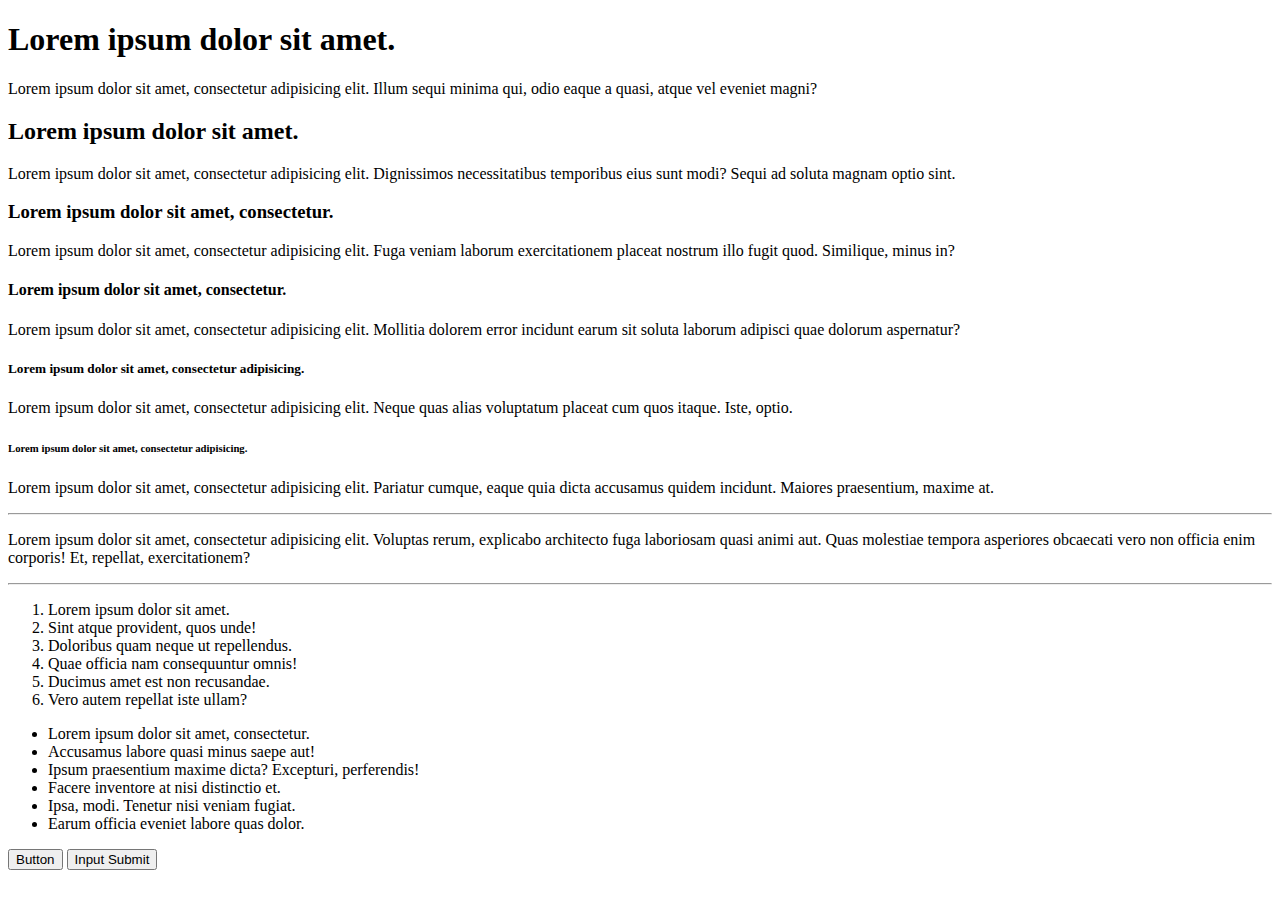
==== typo.html @ 9d5635c9 "initial" ====
<!DOCTYPE html>
<html lang="en">
<head>
  <meta charset="UTF-8">
  <title>Typechik - Online HTML Typography Checking Tool</title>
  <style id="external"></style>
</head>
<body>
  <div id="typography">
    <!-- Titles (Hn)  -->
    <h1>Lorem ipsum dolor sit amet.</h1>
    <p>Lorem ipsum dolor sit amet, consectetur adipisicing elit. Illum sequi minima qui, odio eaque a quasi, atque vel eveniet magni?</p>

    <h2>Lorem ipsum dolor sit amet.</h2>
    <p>Lorem ipsum dolor sit amet, consectetur adipisicing elit. Dignissimos necessitatibus temporibus eius sunt modi? Sequi ad soluta magnam optio sint.</p>

    <h3>Lorem ipsum dolor sit amet, consectetur.</h3>
    <p>Lorem ipsum dolor sit amet, consectetur adipisicing elit. Fuga veniam laborum exercitationem placeat nostrum illo fugit quod. Similique, minus in?</p>

    <h4>Lorem ipsum dolor sit amet, consectetur.</h4>
    <p>Lorem ipsum dolor sit amet, consectetur adipisicing elit. Mollitia dolorem error incidunt earum sit soluta laborum adipisci quae dolorum aspernatur?</p>

    <h5>Lorem ipsum dolor sit amet, consectetur adipisicing.</h5>
    <p>Lorem ipsum dolor sit amet, consectetur adipisicing elit. Neque quas alias voluptatum placeat cum quos itaque. Iste, optio.</p>

    <h6>Lorem ipsum dolor sit amet, consectetur adipisicing.</h6>
    <p>Lorem ipsum dolor sit amet, consectetur adipisicing elit. Pariatur cumque, eaque quia dicta accusamus quidem incidunt. Maiores praesentium, maxime at.</p>

    <hr>

    <!-- paragraph -->
    <p>Lorem ipsum dolor sit amet, consectetur adipisicing elit. Voluptas rerum, explicabo architecto fuga laboriosam quasi animi aut. Quas molestiae tempora asperiores obcaecati vero non officia enim corporis! Et, repellat, exercitationem?</p>

    <!-- Lists -->
    <hr>
    <!-- Ordered -->
    <ol>
      <li>Lorem ipsum dolor sit amet.</li>
      <li>Sint atque provident, quos unde!</li>
      <li>Doloribus quam neque ut repellendus.</li>
      <li>Quae officia nam consequuntur omnis!</li>
      <li>Ducimus amet est non recusandae.</li>
      <li>Vero autem repellat iste ullam?</li>
    </ol>
    <!-- Unordered -->
    <ul>
      <li>Lorem ipsum dolor sit amet, consectetur.</li>
      <li>Accusamus labore quasi minus saepe aut!</li>
      <li>Ipsum praesentium maxime dicta? Excepturi, perferendis!</li>
      <li>Facere inventore at nisi distinctio et.</li>
      <li>Ipsa, modi. Tenetur nisi veniam fugiat.</li>
      <li>Earum officia eveniet labore quas dolor.</li>
    </ul>
    
    <!-- Buttons -->
    <button>Button</button>
    <input type="submit" value="Input Submit">
  </div>
  <script src="iframe.js"></script>
</body>
</html>
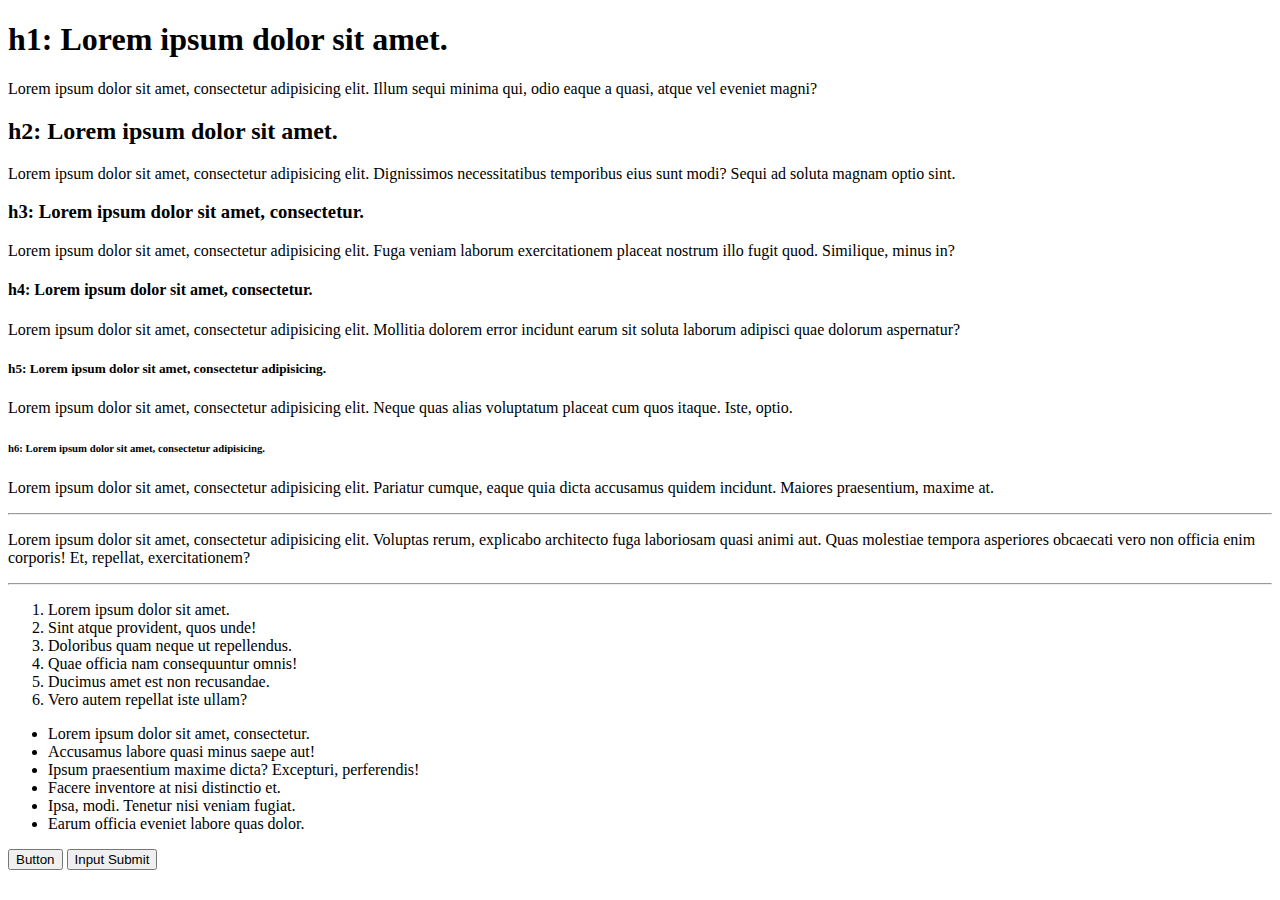
==== commit b98d6217: "onload reemit after applying external css" ====
--- a/typo.html
+++ b/typo.html
@@ -8,22 +8,22 @@
 <body>
   <div id="typography">
     <!-- Titles (Hn)  -->
-    <h1>Lorem ipsum dolor sit amet.</h1>
+    <h1>h1: Lorem ipsum dolor sit amet.</h1>
     <p>Lorem ipsum dolor sit amet, consectetur adipisicing elit. Illum sequi minima qui, odio eaque a quasi, atque vel eveniet magni?</p>
 
-    <h2>Lorem ipsum dolor sit amet.</h2>
+    <h2>h2: Lorem ipsum dolor sit amet.</h2>
     <p>Lorem ipsum dolor sit amet, consectetur adipisicing elit. Dignissimos necessitatibus temporibus eius sunt modi? Sequi ad soluta magnam optio sint.</p>
 
-    <h3>Lorem ipsum dolor sit amet, consectetur.</h3>
+    <h3>h3: Lorem ipsum dolor sit amet, consectetur.</h3>
     <p>Lorem ipsum dolor sit amet, consectetur adipisicing elit. Fuga veniam laborum exercitationem placeat nostrum illo fugit quod. Similique, minus in?</p>
 
-    <h4>Lorem ipsum dolor sit amet, consectetur.</h4>
+    <h4>h4: Lorem ipsum dolor sit amet, consectetur.</h4>
     <p>Lorem ipsum dolor sit amet, consectetur adipisicing elit. Mollitia dolorem error incidunt earum sit soluta laborum adipisci quae dolorum aspernatur?</p>
 
-    <h5>Lorem ipsum dolor sit amet, consectetur adipisicing.</h5>
+    <h5>h5: Lorem ipsum dolor sit amet, consectetur adipisicing.</h5>
     <p>Lorem ipsum dolor sit amet, consectetur adipisicing elit. Neque quas alias voluptatum placeat cum quos itaque. Iste, optio.</p>
 
-    <h6>Lorem ipsum dolor sit amet, consectetur adipisicing.</h6>
+    <h6>h6: Lorem ipsum dolor sit amet, consectetur adipisicing.</h6>
     <p>Lorem ipsum dolor sit amet, consectetur adipisicing elit. Pariatur cumque, eaque quia dicta accusamus quidem incidunt. Maiores praesentium, maxime at.</p>
 
     <hr>
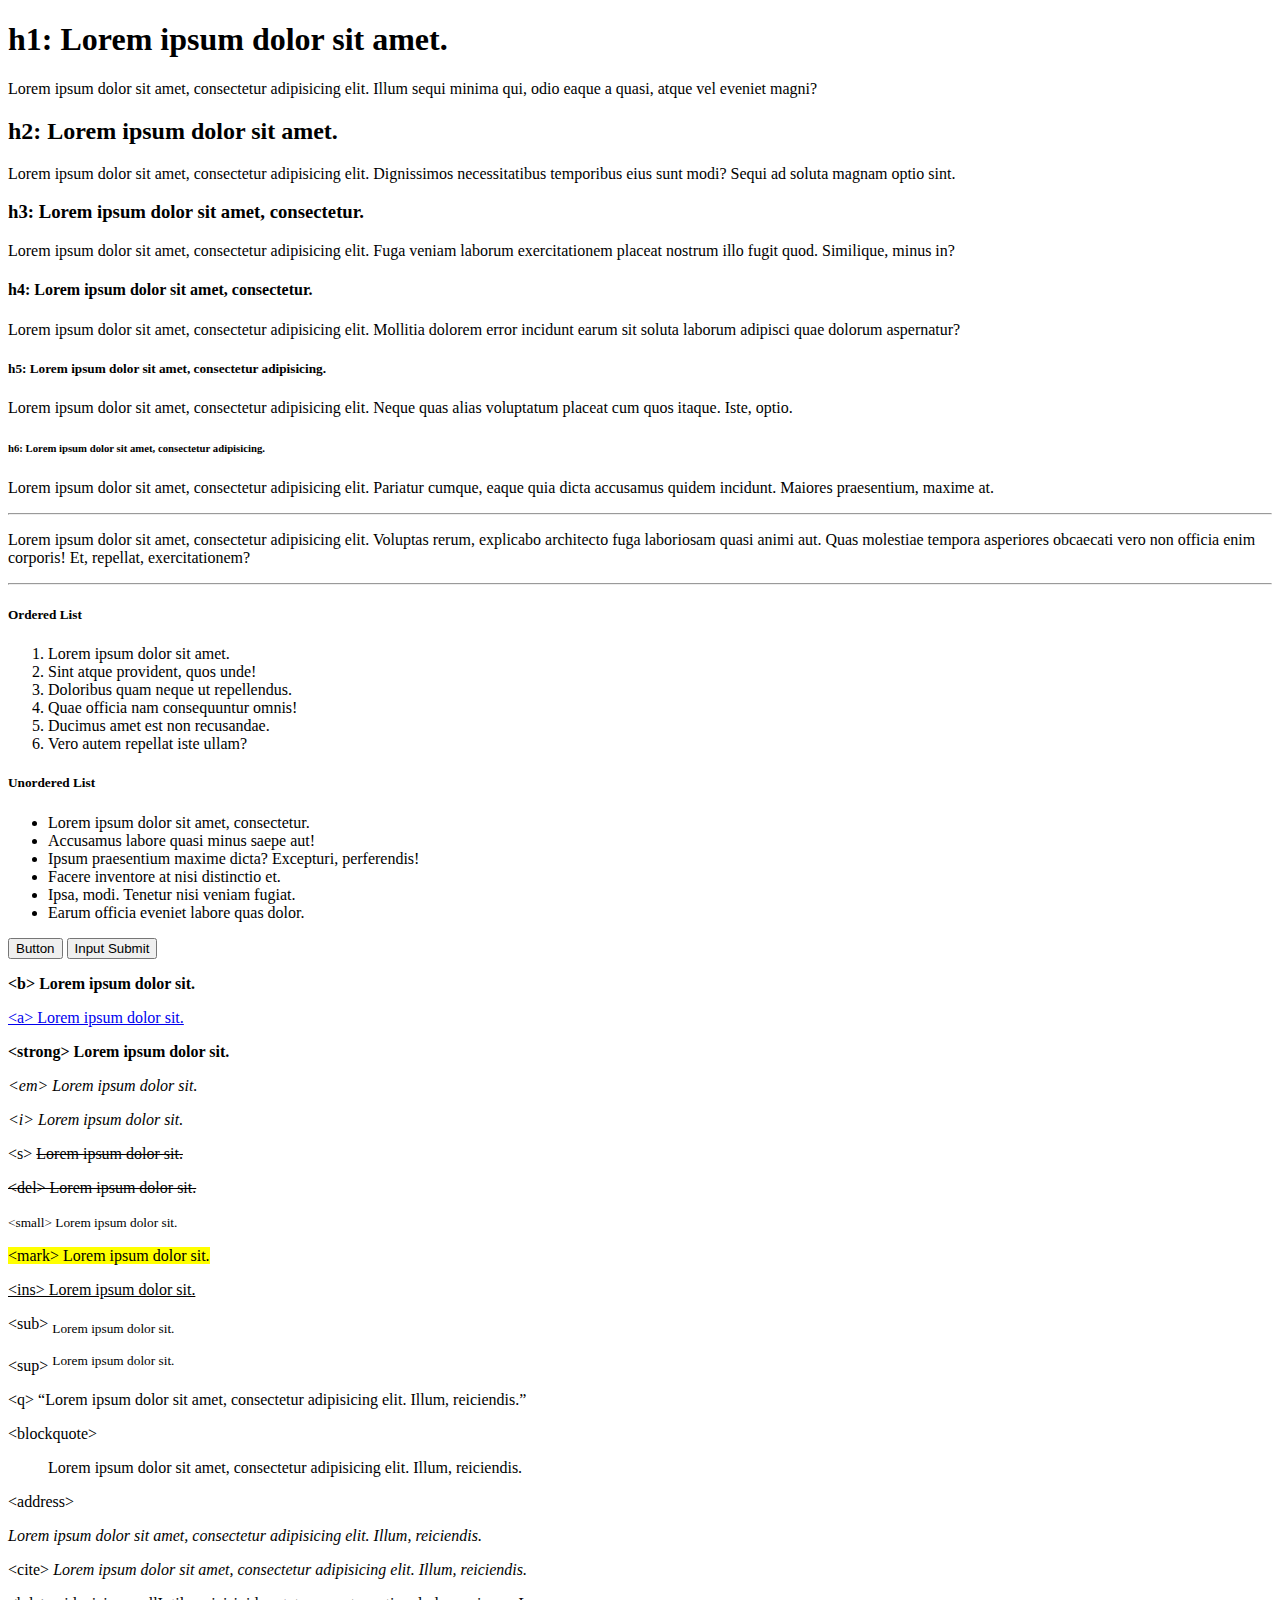
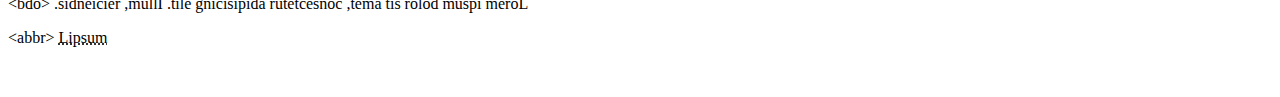
==== commit df79443d: "more tags" ====
--- a/typo.html
+++ b/typo.html
@@ -33,7 +33,7 @@
 
     <!-- Lists -->
     <hr>
-    <!-- Ordered -->
+    <h5>Ordered List</h5>
     <ol>
       <li>Lorem ipsum dolor sit amet.</li>
       <li>Sint atque provident, quos unde!</li>
@@ -42,7 +42,7 @@
       <li>Ducimus amet est non recusandae.</li>
       <li>Vero autem repellat iste ullam?</li>
     </ol>
-    <!-- Unordered -->
+    <h5>Unordered List</h5>
     <ul>
       <li>Lorem ipsum dolor sit amet, consectetur.</li>
       <li>Accusamus labore quasi minus saepe aut!</li>
@@ -55,6 +55,29 @@
     <!-- Buttons -->
     <button>Button</button>
     <input type="submit" value="Input Submit">
+
+    <!-- Inline text formatting -->
+    <p><b>&lt;b&gt; Lorem ipsum dolor sit.</b></p>
+    <p><a href=#>&lt;a&gt; Lorem ipsum dolor sit.</a></p>
+    <p><strong>&lt;strong&gt; Lorem ipsum dolor sit.</strong></p>
+    <p><em>&lt;em&gt; Lorem ipsum dolor sit.</em></p>
+    <p><i>&lt;i&gt; Lorem ipsum dolor sit.</i></p>
+    <p>&lt;s&gt; <s>Lorem ipsum dolor sit.</s></p>
+    <p><del>&lt;del&gt; Lorem ipsum dolor sit.</del></p>
+    <p><small>&lt;small&gt; Lorem ipsum dolor sit.</small></p>
+    <p><mark>&lt;mark&gt; Lorem ipsum dolor sit.</mark></p>
+    <p><ins>&lt;ins&gt; Lorem ipsum dolor sit.</ins></p>
+    <p>&lt;sub&gt; <sub>Lorem ipsum dolor sit.</sub></p>
+    <p>&lt;sup&gt; <sup>Lorem ipsum dolor sit.</sup></p>
+
+    <!-- Block text formatting -->
+    <p>&lt;q&gt;&nbsp;<q>Lorem ipsum dolor sit amet, consectetur adipisicing elit. Illum, reiciendis.</q></p>
+    <p>&lt;blockquote&gt;&nbsp;<blockquote>Lorem ipsum dolor sit amet, consectetur adipisicing elit. Illum, reiciendis.</blockquote></p>
+    <p>&lt;address&gt;&nbsp;<address>Lorem ipsum dolor sit amet, consectetur adipisicing elit. Illum, reiciendis.</address></p>
+    <p>&lt;cite&gt;&nbsp;<cite>Lorem ipsum dolor sit amet, consectetur adipisicing elit. Illum, reiciendis.</cite></p>
+    <p>&lt;bdo&gt;&nbsp;<bdo dir=rtl>Lorem ipsum dolor sit amet, consectetur adipisicing elit. Illum, reiciendis.</bdo></p>
+    <p>&lt;abbr&gt;&nbsp;<abbr title="Lorem ipsum dolor sit amet.">Lipsum</abbr></p>
+    <p>&nbsp;</p>
   </div>
   <script src="iframe.js"></script>
 </body>
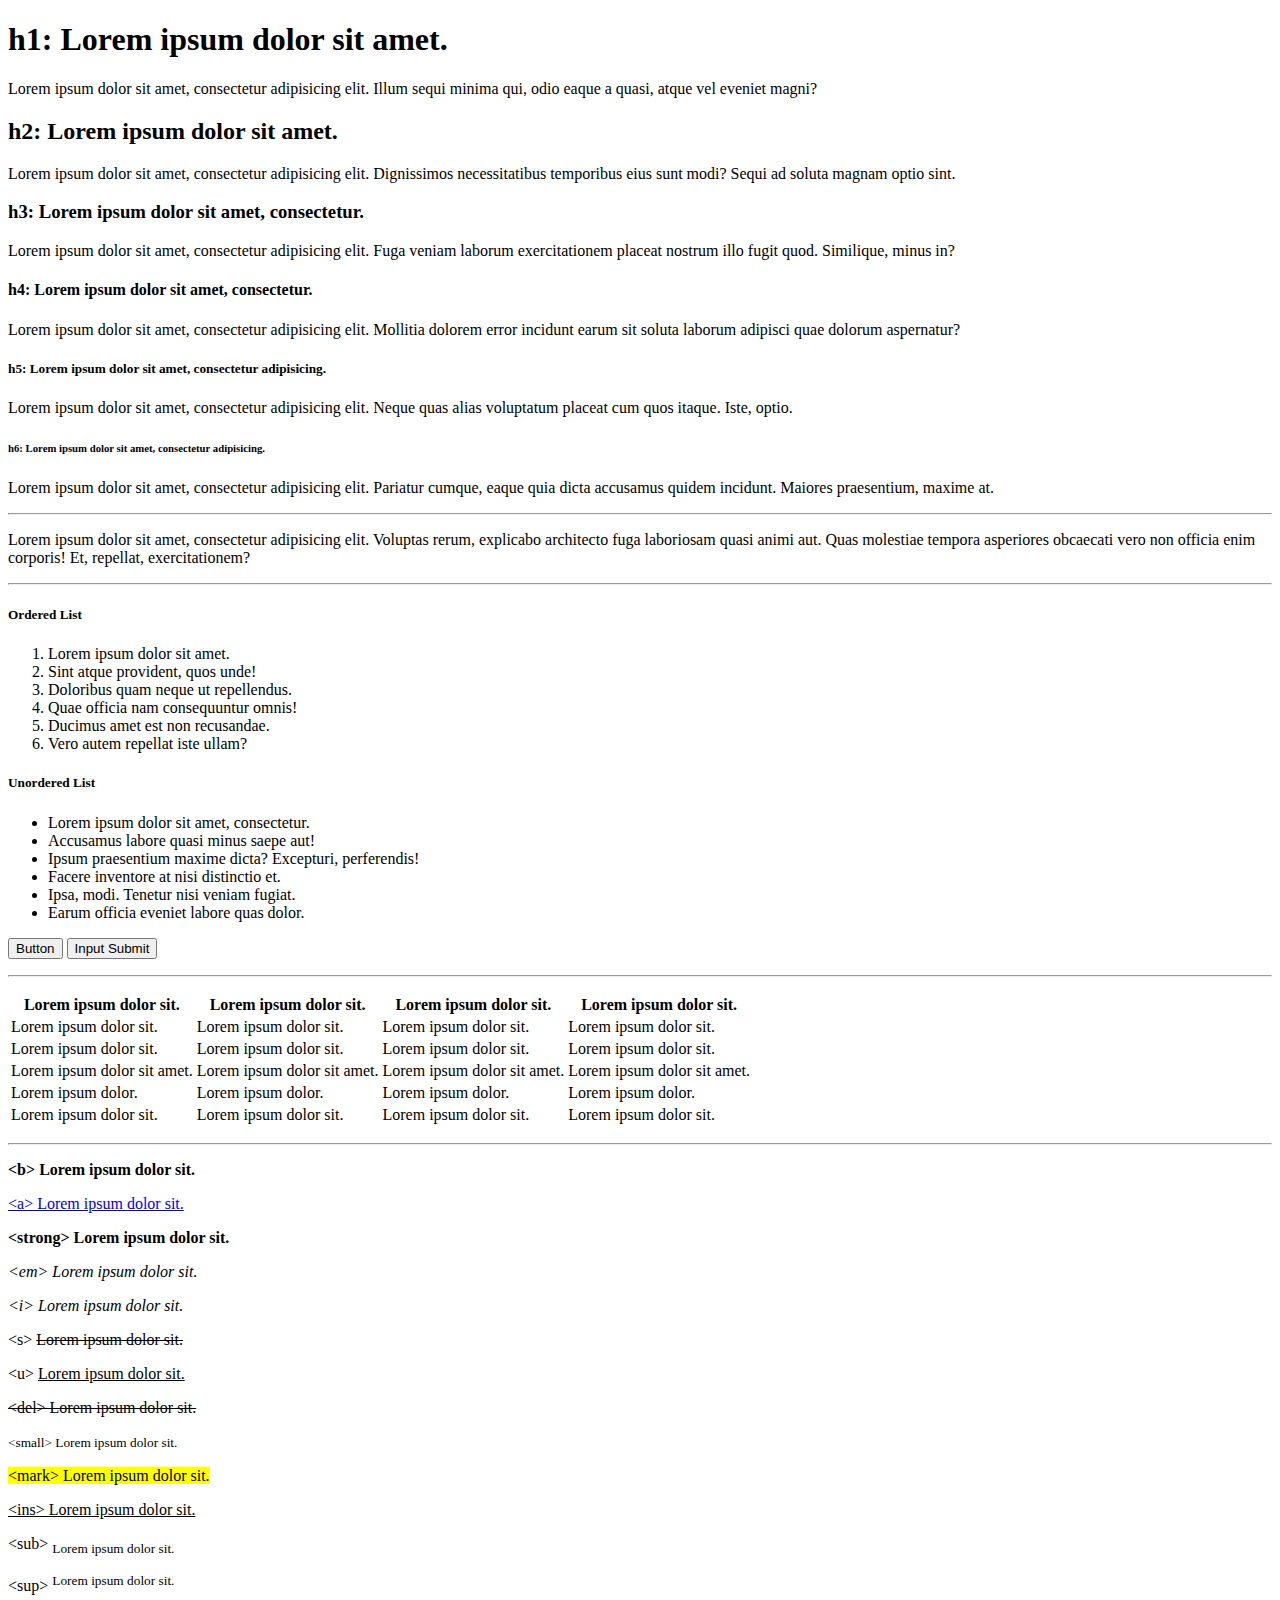
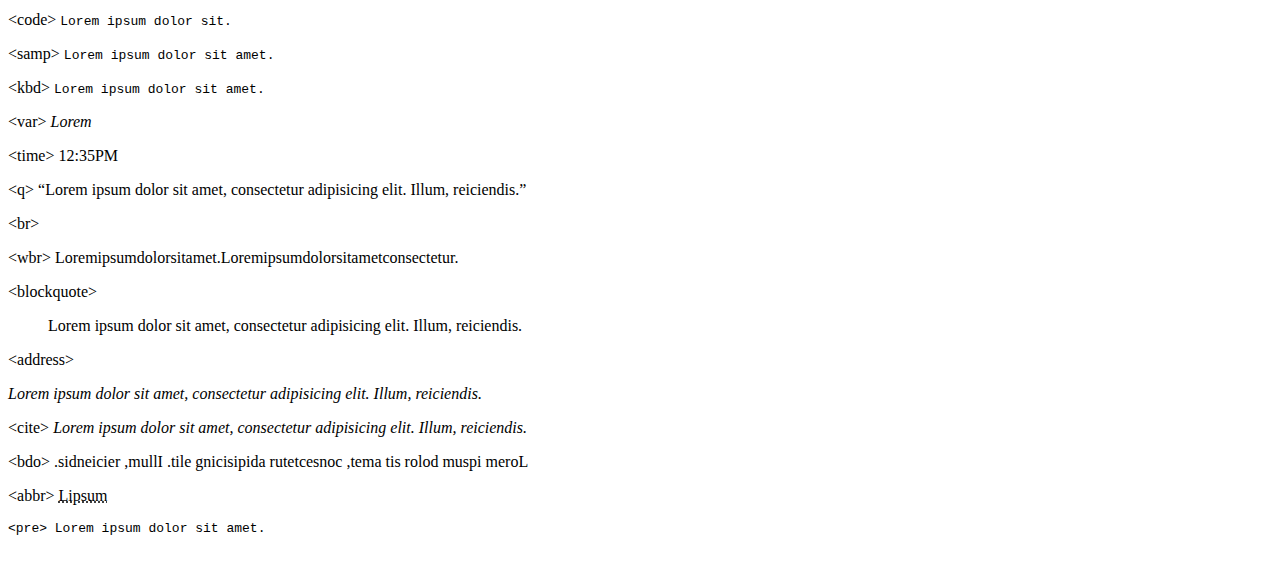
==== commit 2d6083cf: "even more tags" ====
--- a/typo.html
+++ b/typo.html
@@ -56,6 +56,54 @@
     <button>Button</button>
     <input type="submit" value="Input Submit">
 
+    <!-- Table -->
+    <p><hr></p>
+    <table>
+      <thead>
+        <tr>
+          <th>Lorem ipsum dolor sit.</th>
+          <th>Lorem ipsum dolor sit.</th>
+          <th>Lorem ipsum dolor sit.</th>
+          <th>Lorem ipsum dolor sit.</th>
+        </tr>
+      </thead>
+      <tbody>
+        <tr>
+          <td>Lorem ipsum dolor sit.</td>
+          <td>Lorem ipsum dolor sit.</td>
+          <td>Lorem ipsum dolor sit.</td>
+          <td>Lorem ipsum dolor sit.</td>
+        </tr>
+        <tr>
+          <td>Lorem ipsum dolor sit.</td>
+          <td>Lorem ipsum dolor sit.</td>
+          <td>Lorem ipsum dolor sit.</td>
+          <td>Lorem ipsum dolor sit.</td>
+        </tr>
+        <tr>
+          <td>Lorem ipsum dolor sit amet.</td>
+          <td>Lorem ipsum dolor sit amet.</td>
+          <td>Lorem ipsum dolor sit amet.</td>
+          <td>Lorem ipsum dolor sit amet.</td>
+        </tr>
+        <tr>
+          <td>Lorem ipsum dolor.</td>
+          <td>Lorem ipsum dolor.</td>
+          <td>Lorem ipsum dolor.</td>
+          <td>Lorem ipsum dolor.</td>
+        </tr>
+      </tbody>
+      <tfoot>
+        <tr>
+          <td>Lorem ipsum dolor sit.</td>
+          <td>Lorem ipsum dolor sit.</td>
+          <td>Lorem ipsum dolor sit.</td>
+          <td>Lorem ipsum dolor sit.</td>
+        </tr>
+      </tfoot>
+    </table>
+    <p><hr></p>
+
     <!-- Inline text formatting -->
     <p><b>&lt;b&gt; Lorem ipsum dolor sit.</b></p>
     <p><a href=#>&lt;a&gt; Lorem ipsum dolor sit.</a></p>
@@ -63,20 +111,29 @@
     <p><em>&lt;em&gt; Lorem ipsum dolor sit.</em></p>
     <p><i>&lt;i&gt; Lorem ipsum dolor sit.</i></p>
     <p>&lt;s&gt; <s>Lorem ipsum dolor sit.</s></p>
+    <p>&lt;u&gt; <u>Lorem ipsum dolor sit.</u></p>
     <p><del>&lt;del&gt; Lorem ipsum dolor sit.</del></p>
     <p><small>&lt;small&gt; Lorem ipsum dolor sit.</small></p>
     <p><mark>&lt;mark&gt; Lorem ipsum dolor sit.</mark></p>
     <p><ins>&lt;ins&gt; Lorem ipsum dolor sit.</ins></p>
     <p>&lt;sub&gt; <sub>Lorem ipsum dolor sit.</sub></p>
     <p>&lt;sup&gt; <sup>Lorem ipsum dolor sit.</sup></p>
+    <p>&lt;code&gt; <code>Lorem ipsum dolor sit.</code></p>
+    <p>&lt;samp&gt; <samp>Lorem ipsum dolor sit amet.</samp></p>
+    <p>&lt;kbd&gt; <kbd>Lorem ipsum dolor sit amet.</kbd></p>
+    <p>&lt;var&gt; <var>Lorem</var></p>
+    <p>&lt;time&gt; <time>12:35PM</time></p>
 
     <!-- Block text formatting -->
     <p>&lt;q&gt;&nbsp;<q>Lorem ipsum dolor sit amet, consectetur adipisicing elit. Illum, reiciendis.</q></p>
+    <p>&lt;br&gt;&nbsp;<br /></p>
+    <p>&lt;wbr&gt;&nbsp;Loremipsumdolorsitamet.<wbr>Loremipsumdolorsitametconsectetur.</p>
     <p>&lt;blockquote&gt;&nbsp;<blockquote>Lorem ipsum dolor sit amet, consectetur adipisicing elit. Illum, reiciendis.</blockquote></p>
     <p>&lt;address&gt;&nbsp;<address>Lorem ipsum dolor sit amet, consectetur adipisicing elit. Illum, reiciendis.</address></p>
     <p>&lt;cite&gt;&nbsp;<cite>Lorem ipsum dolor sit amet, consectetur adipisicing elit. Illum, reiciendis.</cite></p>
     <p>&lt;bdo&gt;&nbsp;<bdo dir=rtl>Lorem ipsum dolor sit amet, consectetur adipisicing elit. Illum, reiciendis.</bdo></p>
     <p>&lt;abbr&gt;&nbsp;<abbr title="Lorem ipsum dolor sit amet.">Lipsum</abbr></p>
+    <p><pre>&lt;pre&gt;&nbsp;Lorem ipsum dolor sit amet.</pre></p>
     <p>&nbsp;</p>
   </div>
   <script src="iframe.js"></script>
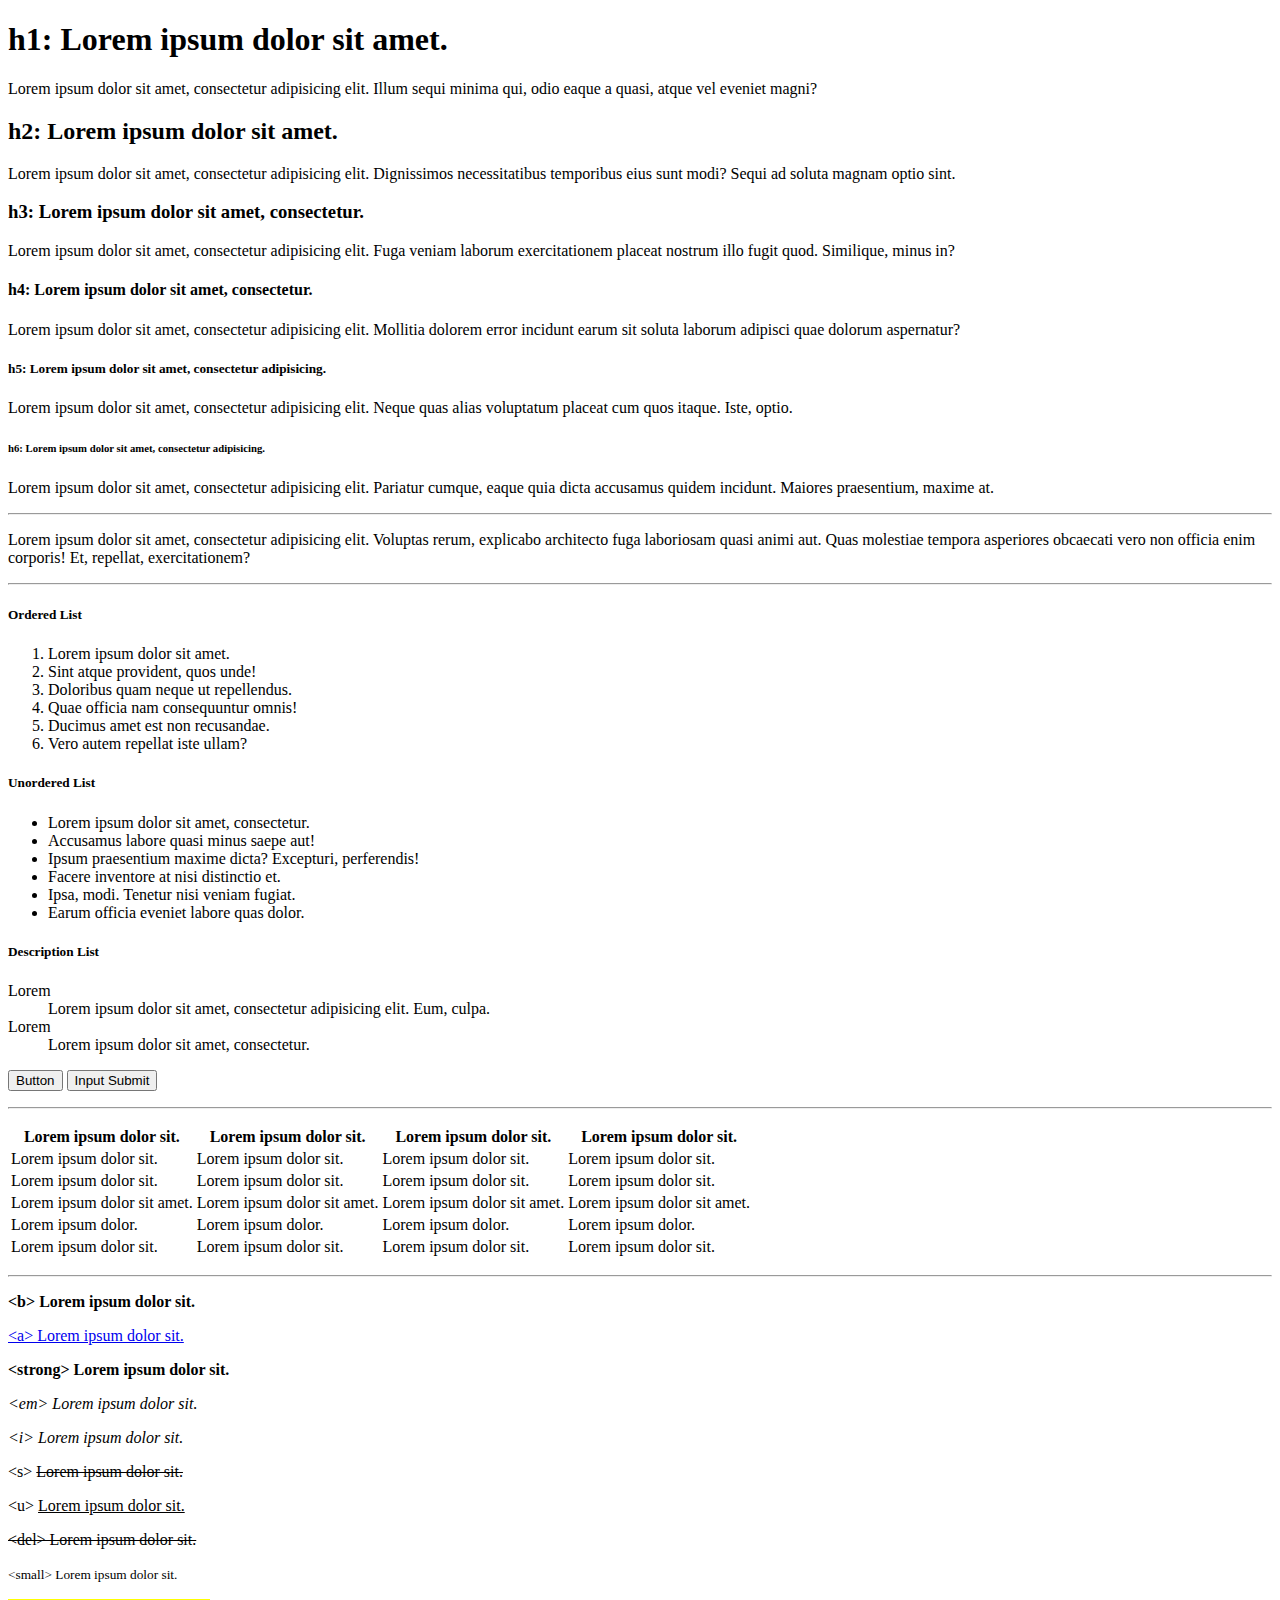
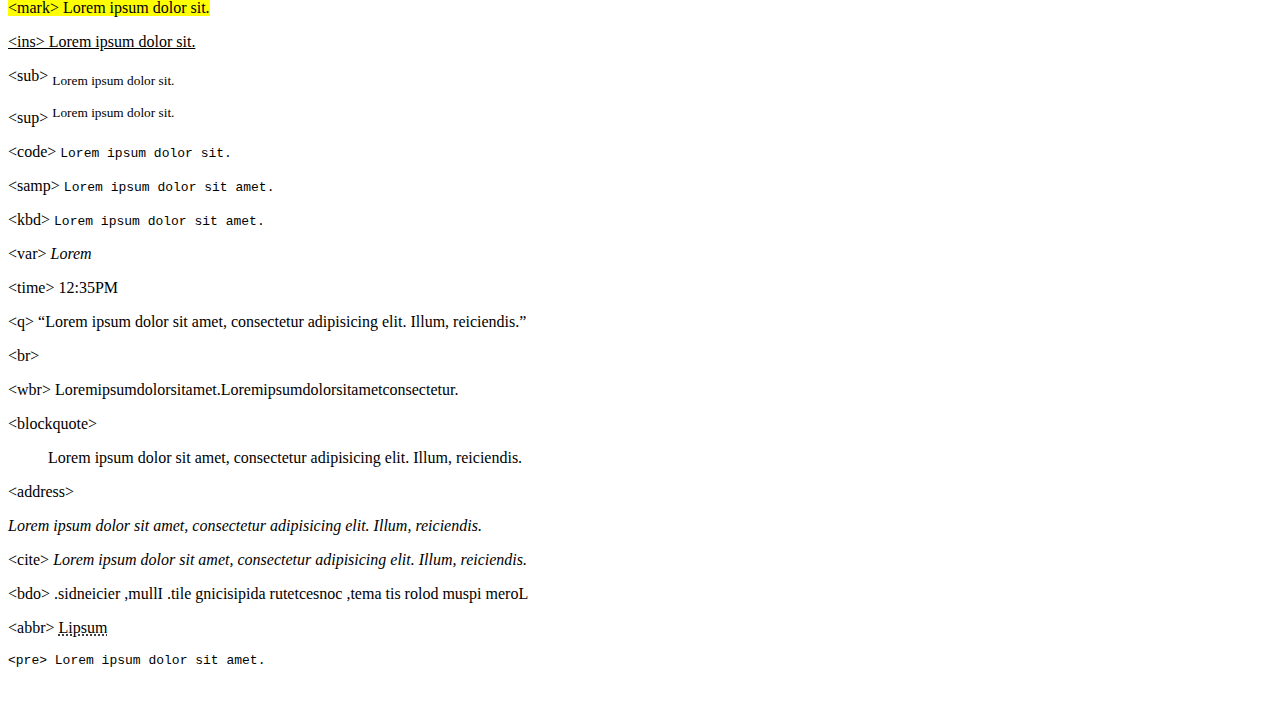
==== commit 528caf64: "dl-dt added" ====
--- a/typo.html
+++ b/typo.html
@@ -51,6 +51,13 @@
       <li>Ipsa, modi. Tenetur nisi veniam fugiat.</li>
       <li>Earum officia eveniet labore quas dolor.</li>
     </ul>
+    <h5>Description List</h5>
+    <dl>
+      <dt>Lorem</dt>
+      <dd>Lorem ipsum dolor sit amet, consectetur adipisicing elit. Eum, culpa.</dd>
+      <dt>Lorem</dt>
+      <dd>Lorem ipsum dolor sit amet, consectetur.</dd>
+    </dl>
     
     <!-- Buttons -->
     <button>Button</button>
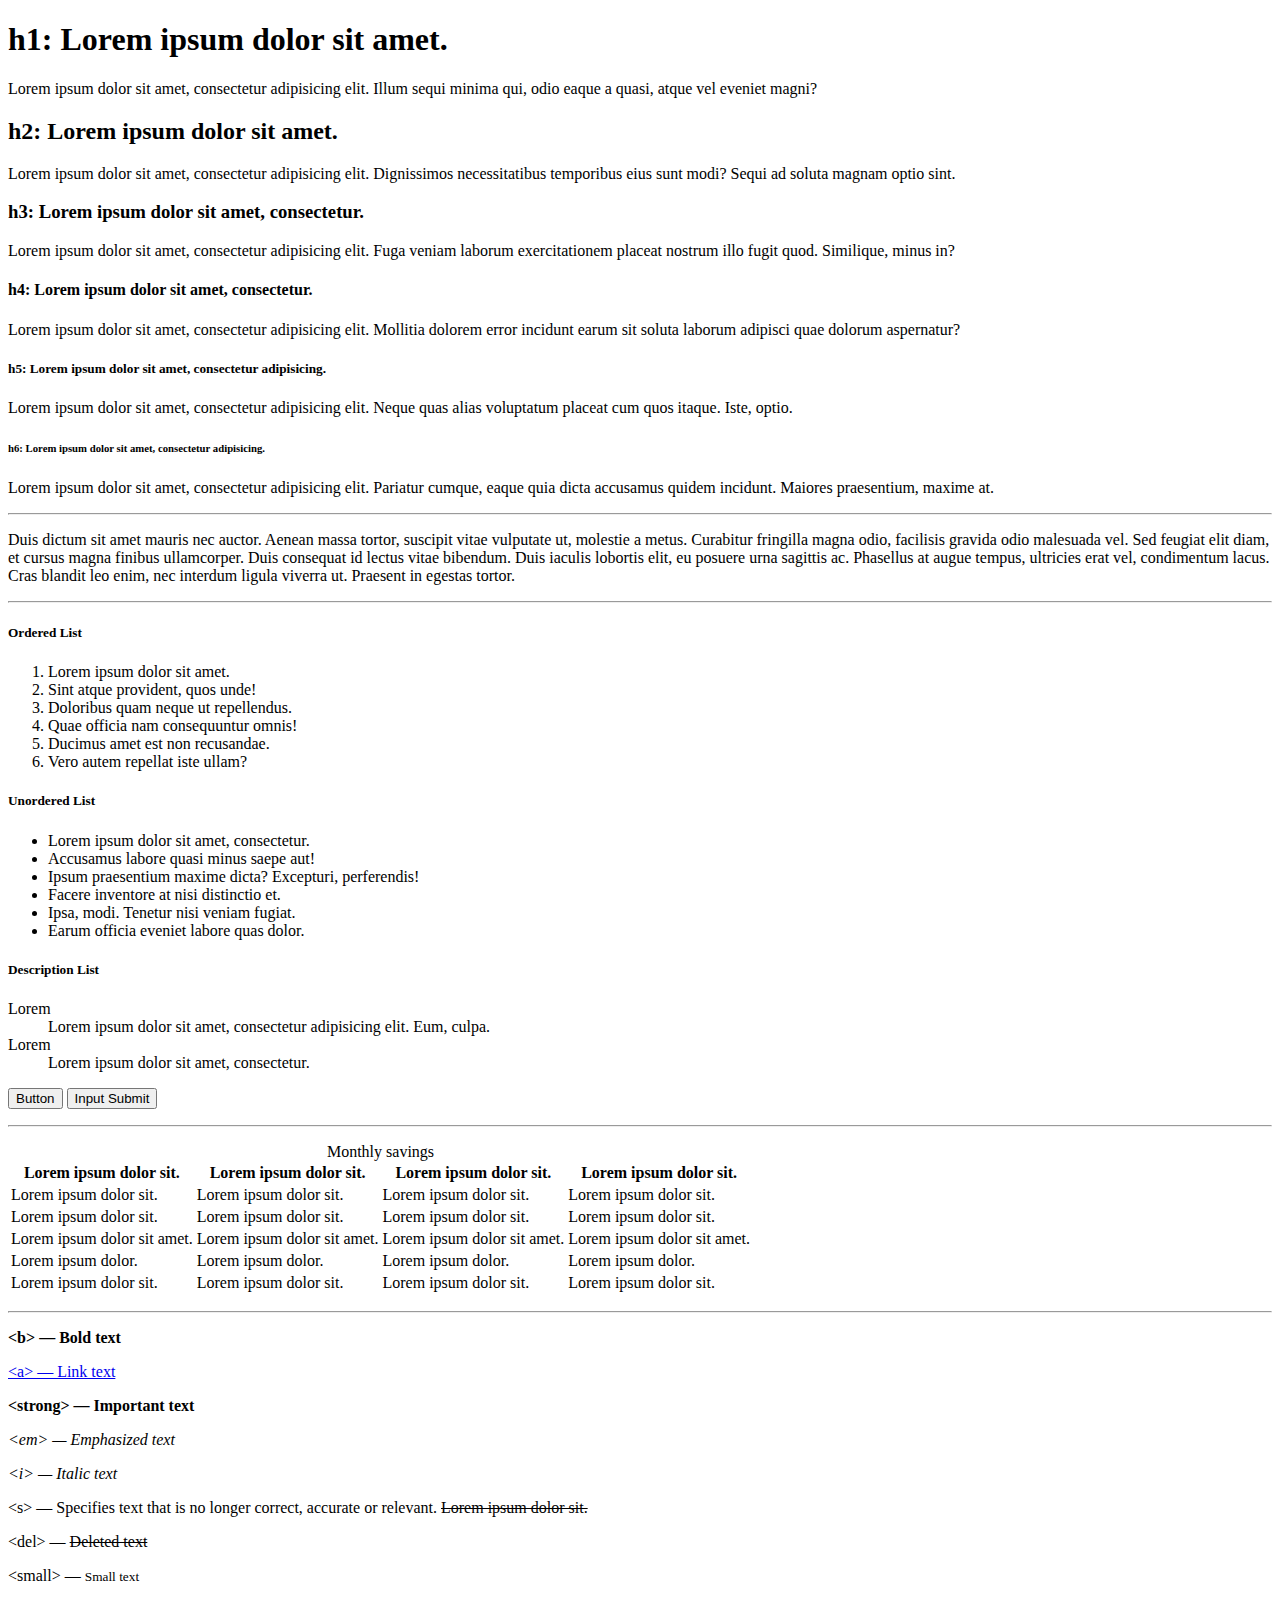
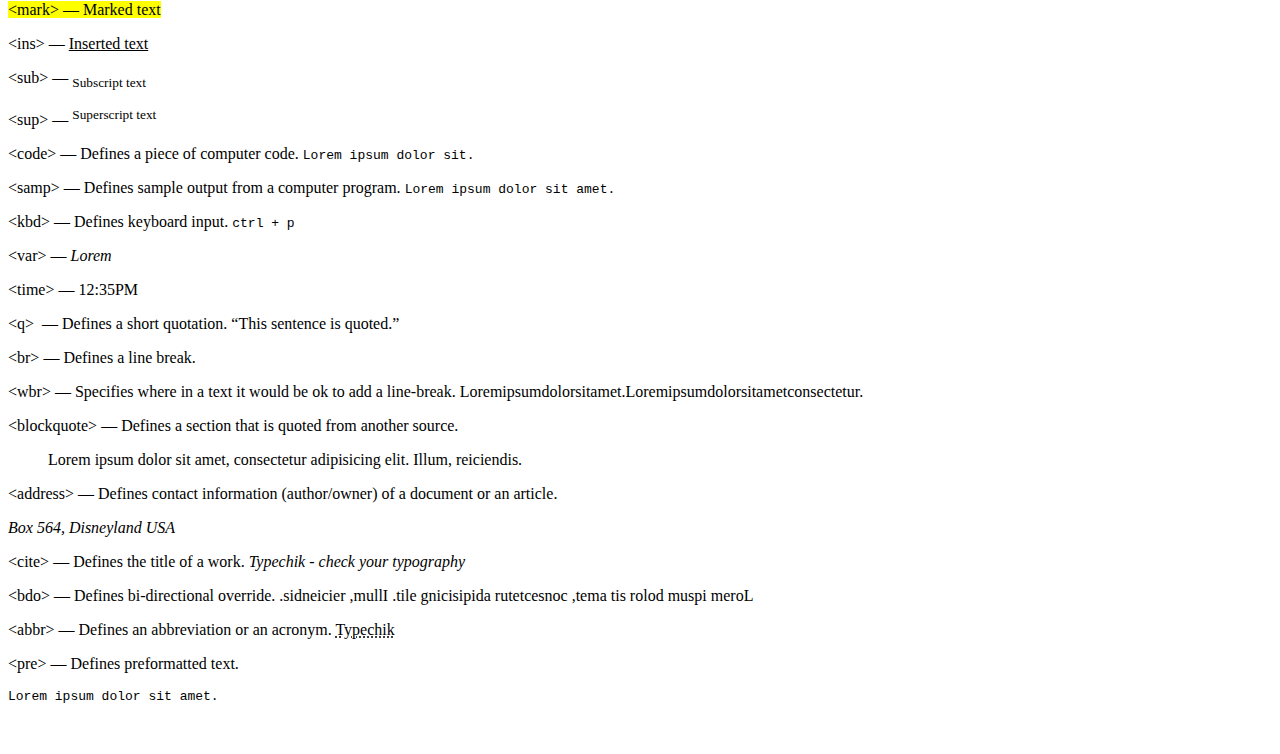
==== commit 50288de0: "Add tag descriotions" ====
--- a/typo.html
+++ b/typo.html
@@ -28,11 +28,11 @@
 
     <hr>
 
-    <!-- paragraph -->
-    <p>Lorem ipsum dolor sit amet, consectetur adipisicing elit. Voluptas rerum, explicabo architecto fuga laboriosam quasi animi aut. Quas molestiae tempora asperiores obcaecati vero non officia enim corporis! Et, repellat, exercitationem?</p>
-
+    <!-- Paragraphs -->
+    <p>Duis dictum sit amet mauris nec auctor. Aenean massa tortor, suscipit vitae vulputate ut, molestie a metus. Curabitur fringilla magna odio, facilisis gravida odio malesuada vel. Sed feugiat elit diam, et cursus magna finibus ullamcorper. Duis consequat id lectus vitae bibendum. Duis iaculis lobortis elit, eu posuere urna sagittis ac. Phasellus at augue tempus, ultricies erat vel, condimentum lacus. Cras blandit leo enim, nec interdum ligula viverra ut. Praesent in egestas tortor.</p>
     <!-- Lists -->
     <hr>
+
     <h5>Ordered List</h5>
     <ol>
       <li>Lorem ipsum dolor sit amet.</li>
@@ -42,6 +42,7 @@
       <li>Ducimus amet est non recusandae.</li>
       <li>Vero autem repellat iste ullam?</li>
     </ol>
+
     <h5>Unordered List</h5>
     <ul>
       <li>Lorem ipsum dolor sit amet, consectetur.</li>
@@ -51,6 +52,7 @@
       <li>Ipsa, modi. Tenetur nisi veniam fugiat.</li>
       <li>Earum officia eveniet labore quas dolor.</li>
     </ul>
+
     <h5>Description List</h5>
     <dl>
       <dt>Lorem</dt>
@@ -58,7 +60,7 @@
       <dt>Lorem</dt>
       <dd>Lorem ipsum dolor sit amet, consectetur.</dd>
     </dl>
-    
+
     <!-- Buttons -->
     <button>Button</button>
     <input type="submit" value="Input Submit">
@@ -66,6 +68,7 @@
     <!-- Table -->
     <p><hr></p>
     <table>
+      <caption>Monthly savings</caption>
       <thead>
         <tr>
           <th>Lorem ipsum dolor sit.</th>
@@ -112,37 +115,43 @@
     <p><hr></p>
 
     <!-- Inline text formatting -->
-    <p><b>&lt;b&gt; Lorem ipsum dolor sit.</b></p>
-    <p><a href=#>&lt;a&gt; Lorem ipsum dolor sit.</a></p>
-    <p><strong>&lt;strong&gt; Lorem ipsum dolor sit.</strong></p>
-    <p><em>&lt;em&gt; Lorem ipsum dolor sit.</em></p>
-    <p><i>&lt;i&gt; Lorem ipsum dolor sit.</i></p>
-    <p>&lt;s&gt; <s>Lorem ipsum dolor sit.</s></p>
-    <p>&lt;u&gt; <u>Lorem ipsum dolor sit.</u></p>
-    <p><del>&lt;del&gt; Lorem ipsum dolor sit.</del></p>
-    <p><small>&lt;small&gt; Lorem ipsum dolor sit.</small></p>
-    <p><mark>&lt;mark&gt; Lorem ipsum dolor sit.</mark></p>
-    <p><ins>&lt;ins&gt; Lorem ipsum dolor sit.</ins></p>
-    <p>&lt;sub&gt; <sub>Lorem ipsum dolor sit.</sub></p>
-    <p>&lt;sup&gt; <sup>Lorem ipsum dolor sit.</sup></p>
-    <p>&lt;code&gt; <code>Lorem ipsum dolor sit.</code></p>
-    <p>&lt;samp&gt; <samp>Lorem ipsum dolor sit amet.</samp></p>
-    <p>&lt;kbd&gt; <kbd>Lorem ipsum dolor sit amet.</kbd></p>
-    <p>&lt;var&gt; <var>Lorem</var></p>
-    <p>&lt;time&gt; <time>12:35PM</time></p>
+    <p><b>&lt;b&gt; — Bold text</b></p>
+    <p><a href=#>&lt;a&gt; — Link text</a></p>
+    <p><strong>&lt;strong&gt; — Important text</strong></p>
+    <p><em>&lt;em&gt; — Emphasized text</em></p>
+    <p><i>&lt;i&gt; — Italic text</i></p>
+    <p>&lt;s&gt; — Specifies text that is no longer correct, accurate or relevant. <s>Lorem ipsum dolor sit.</s></p>
+    <p>&lt;del&gt; — <del>Deleted text</del></p>
+    <p>&lt;small&gt; — <small>Small text</small></p>
+    <p><mark>&lt;mark&gt; — Marked text</mark></p>
+    <p>&lt;ins&gt; — <ins>Inserted text</ins></p>
+    <p>&lt;sub&gt; — <sub>Subscript text</sub></p>
+    <p>&lt;sup&gt; — <sup>Superscript text</sup></p>
+    <p>&lt;code&gt; — Defines a piece of computer code. <code>Lorem ipsum dolor sit.</code></p>
+    <p>&lt;samp&gt; — Defines sample output from a computer program. <samp>Lorem ipsum dolor sit amet.</samp></p>
+    <p>&lt;kbd&gt; — Defines keyboard input. <kbd>ctrl + p</kbd></p>
+    <p>&lt;var&gt; — <var>Lorem</var></p>
+    <p>&lt;time&gt; — <time>12:35PM</time></p>
 
     <!-- Block text formatting -->
-    <p>&lt;q&gt;&nbsp;<q>Lorem ipsum dolor sit amet, consectetur adipisicing elit. Illum, reiciendis.</q></p>
-    <p>&lt;br&gt;&nbsp;<br /></p>
-    <p>&lt;wbr&gt;&nbsp;Loremipsumdolorsitamet.<wbr>Loremipsumdolorsitametconsectetur.</p>
-    <p>&lt;blockquote&gt;&nbsp;<blockquote>Lorem ipsum dolor sit amet, consectetur adipisicing elit. Illum, reiciendis.</blockquote></p>
-    <p>&lt;address&gt;&nbsp;<address>Lorem ipsum dolor sit amet, consectetur adipisicing elit. Illum, reiciendis.</address></p>
-    <p>&lt;cite&gt;&nbsp;<cite>Lorem ipsum dolor sit amet, consectetur adipisicing elit. Illum, reiciendis.</cite></p>
-    <p>&lt;bdo&gt;&nbsp;<bdo dir=rtl>Lorem ipsum dolor sit amet, consectetur adipisicing elit. Illum, reiciendis.</bdo></p>
-    <p>&lt;abbr&gt;&nbsp;<abbr title="Lorem ipsum dolor sit amet.">Lipsum</abbr></p>
-    <p><pre>&lt;pre&gt;&nbsp;Lorem ipsum dolor sit amet.</pre></p>
+    <p>&lt;q&gt;&nbsp; — Defines a short quotation. <q>This sentence is quoted.</q></p>
+    <p>&lt;br&gt; — Defines a line break.<br /></p>
+    <p>&lt;wbr&gt; — Specifies where in a text it would be ok to add a line-break. Loremipsumdolorsitamet.<wbr>Loremipsumdolorsitametconsectetur.</p>
+    <p>&lt;blockquote&gt; — Defines a section that is quoted from another source. <blockquote>Lorem ipsum dolor sit amet, consectetur adipisicing elit. Illum, reiciendis.</blockquote></p>
+    <p>&lt;address&gt; — Defines contact information (author/owner) of a document or an article. <address>Box 564, Disneyland USA</address></p>
+    <p>&lt;cite&gt; — Defines the title of a work. <cite>Typechik - check your typography</cite></p>
+    <p>&lt;bdo&gt; — Defines bi-directional override. <bdo dir=rtl>Lorem ipsum dolor sit amet, consectetur adipisicing elit. Illum, reiciendis.</bdo></p>
+    <p>&lt;abbr&gt; — Defines an abbreviation or an acronym. <abbr title="Type check lol">Typechik</abbr></p>
+    <p>&lt;pre&gt; — Defines preformatted text. <pre>Lorem ipsum dolor sit amet.</pre></p>
     <p>&nbsp;</p>
+
+    <!-- TODO: -->
+    <!-- images, figure with caption, wrapped, linked -->
+    <!-- forms -->
+
+    <!-- To be continue. All tags check here https://www.w3schools.com/tags/default.asp -->
+
   </div>
   <script src="iframe.js"></script>
 </body>
-</html>+</html>
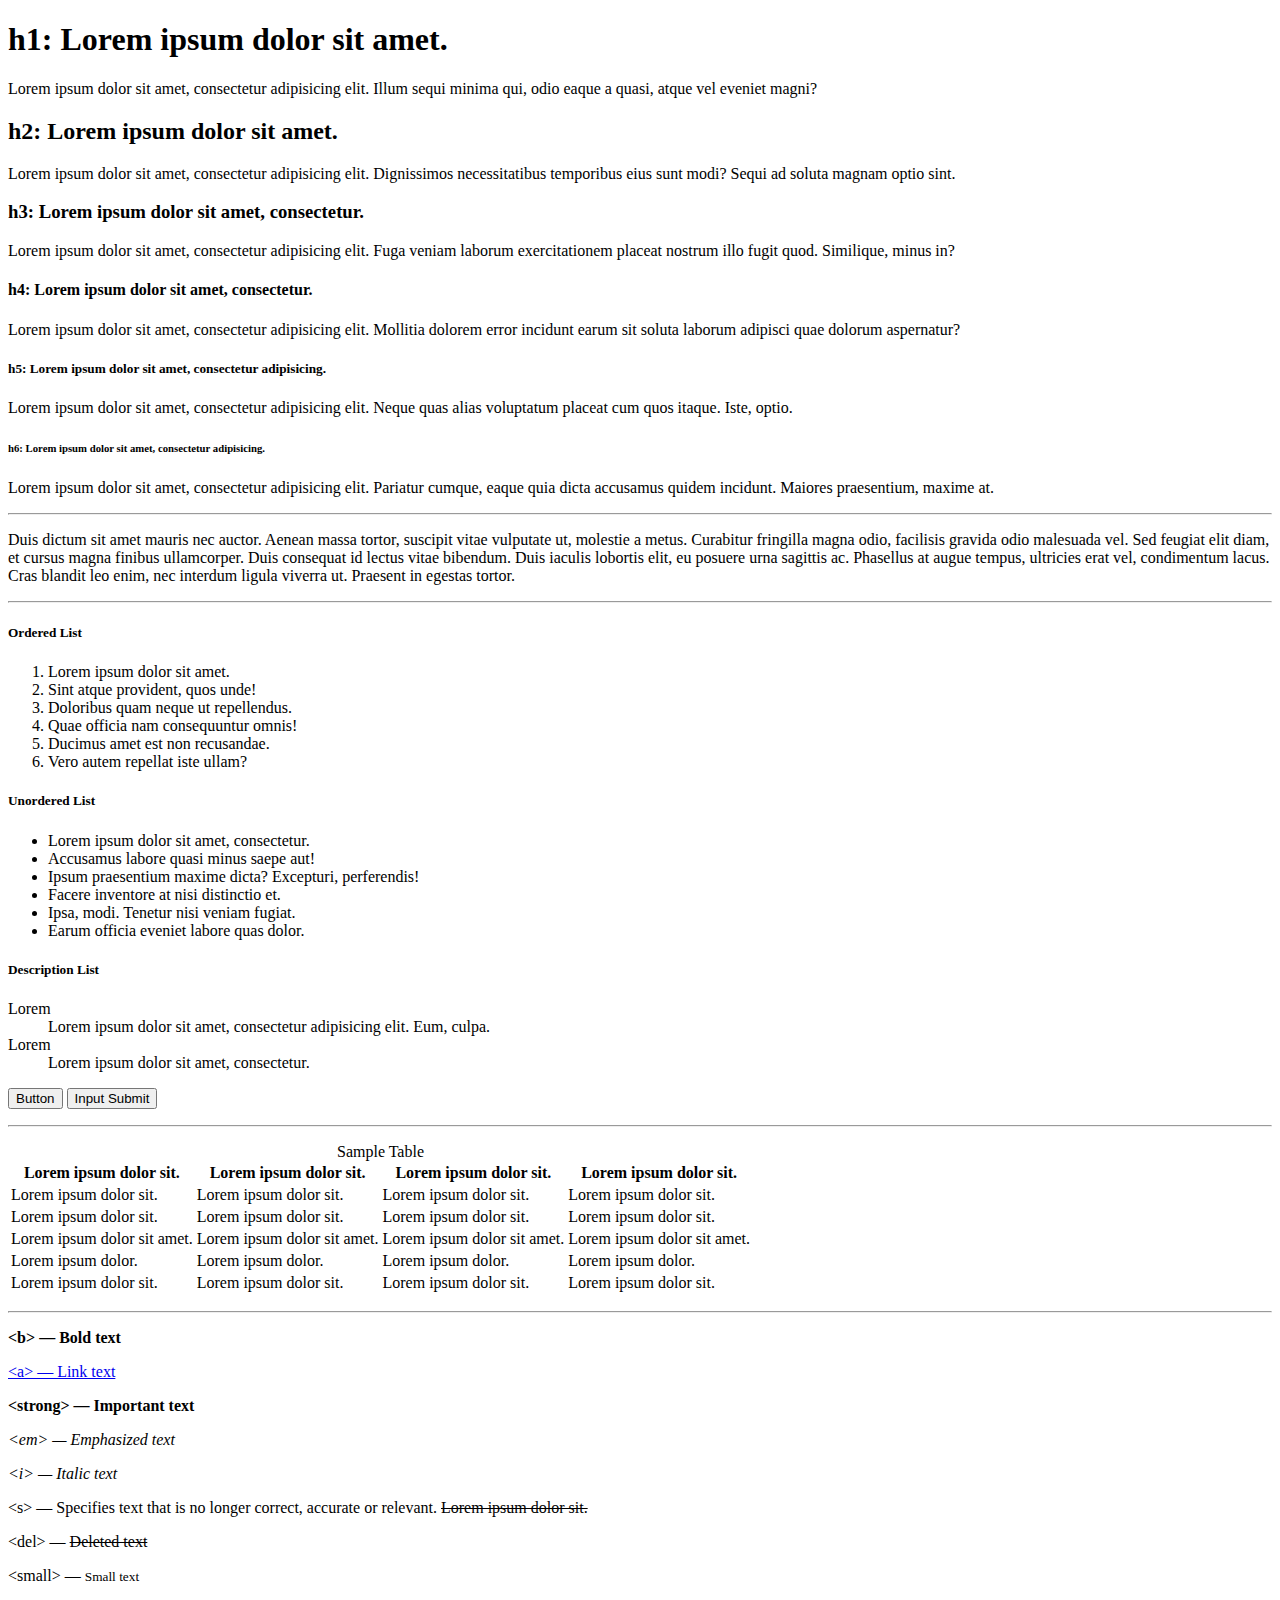
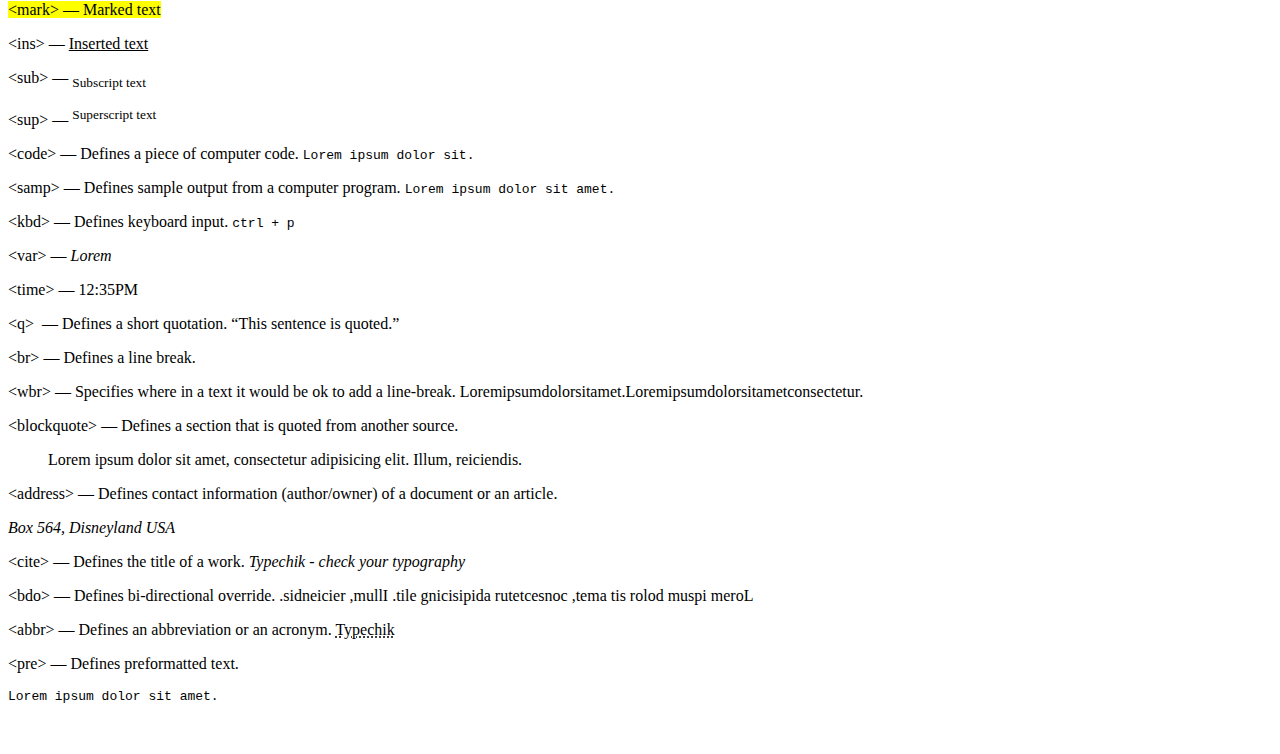
==== commit ae49a5ac: "typo and misspelling" ====
--- a/typo.html
+++ b/typo.html
@@ -68,7 +68,7 @@
     <!-- Table -->
     <p><hr></p>
     <table>
-      <caption>Monthly savings</caption>
+      <caption>Sample Table</caption>
       <thead>
         <tr>
           <th>Lorem ipsum dolor sit.</th>
@@ -149,7 +149,7 @@
     <!-- images, figure with caption, wrapped, linked -->
     <!-- forms -->
 
-    <!-- To be continue. All tags check here https://www.w3schools.com/tags/default.asp -->
+    <!-- To be continued. You can find all HTML tags here https://www.w3schools.com/tags/default.asp -->
 
   </div>
   <script src="iframe.js"></script>
